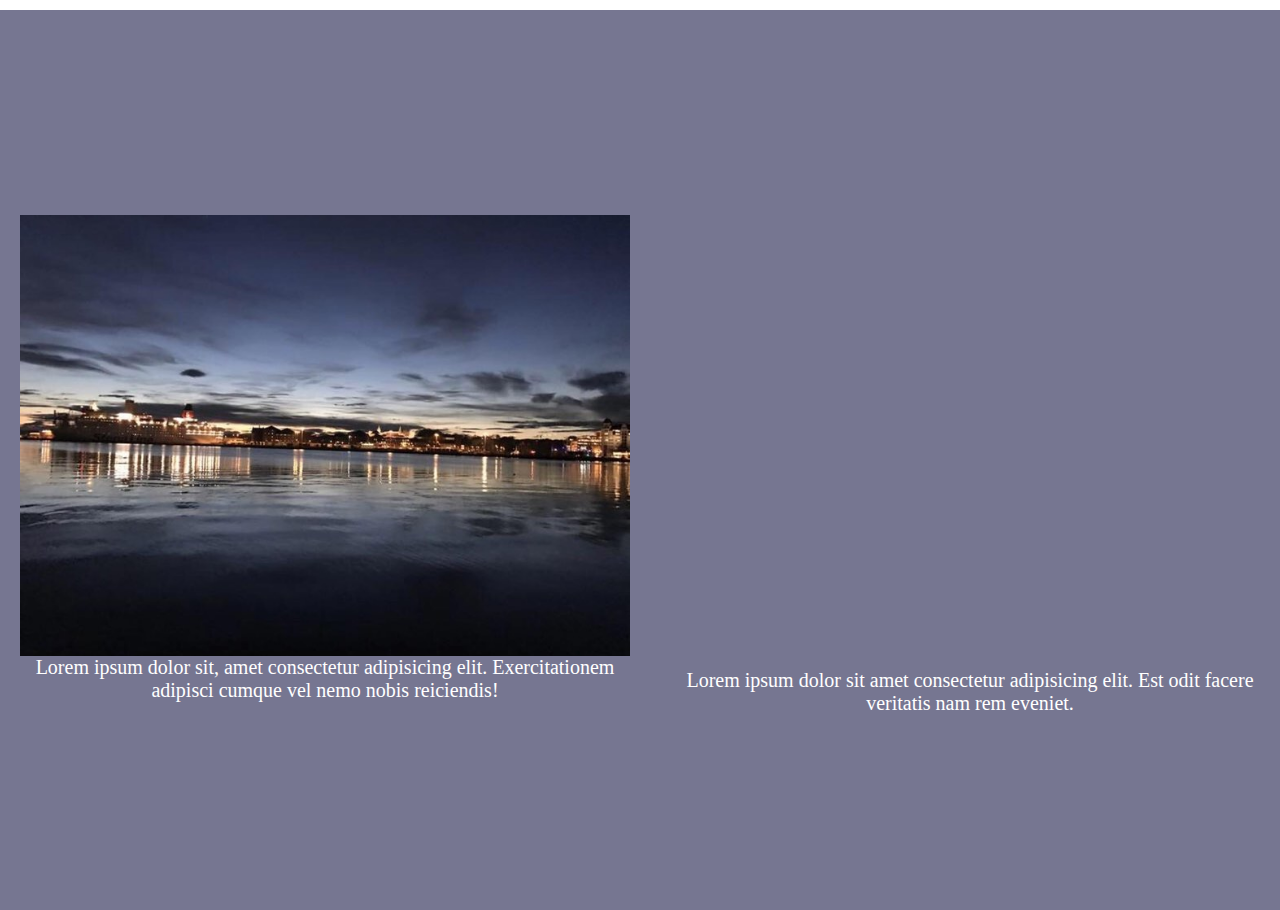
==== about.html @ 601b2cc6 "initil commit" ====
<!DOCTYPE html>
<html lang="en">
<head>
    <meta charset="UTF-8">
    <meta http-equiv="X-UA-Compatible" content="IE=edge">
    <meta name="viewport" content="width=device-width, initial-scale=1.0">
    <title>About Us</title>
    <link rel="stylesheet" href="style.css">
</head>
<body>
    <div class="just">
        <div class="cover">
            <div class="image">
                <img src="./256310130_907095039941499_5762505370728236697_n.jpg" alt="image">
            </div>
            <p>Lorem ipsum dolor sit, amet consectetur adipisicing elit. Exercitationem adipisci cumque vel nemo nobis reiciendis!</p>
        </div>
        
        <div class="maps">
            <iframe src="https://www.google.com/maps/embed?pb=!1m18!1m12!1m3!1d2000.485564622257!2d10.750938815970173!3d59.90748848186491!2m3!1f0!2f0!3f0!3m2!1i1024!2i768!4f13.1!3m3!1m2!1s0x46416e8ba321f715%3A0x1cb6a7c6a2a2d611!2sOslo%20Opera%20House!5e0!3m2!1sen!2sso!4v1637392766093!5m2!1sen!2sso" width="600" height="450" style="border:0;" allowfullscreen="" loading="lazy"></iframe>
            <P>Lorem ipsum dolor sit amet consectetur adipisicing elit. Est odit facere veritatis nam rem eveniet.</P>
        </div>
    </div>
</body>
</html>
---- style.css ----
*{
    margin:0;
    padding:0;
    box-sizing: border-box;
}
nav{
    padding:10px 80px;
    background:#f32cc8;
    height: 70px;
}
nav .bars{
    padding: 10px 20px;
    text-align: center;
}
nav a{
    text-decoration: none;
    color:#fff;
    font-size: 21px;
    font-weight: 400;
    padding: 5px;
    margin:2px 5px;
}
.center{
    background: linear-gradient(rgba(46, 38, 42, 0.705),rgba(70, 56, 56, 0.555)), url('./257587590_224633729720118_5470489789750535003_n.jpg');
    height: calc(100vh - 70px);
    background-size: cover;
    background-position: center;
    display: flex;
    align-items: center;
    justify-content: center;
    flex-direction: column;
}
h1{
    text-align: center;
    color: #fff;
    font-size: 3em;
    letter-spacing: 1px;
}
.center p{
    margin-bottom: 4em;
    width:700px;
    font-size: 19px;
    margin-top:10px;
    text-align: center;
    color:rgb(228, 212, 212);
}
.just{
    display: flex;
    justify-content: space-between;
    align-items: center;
    padding-left: 20px;
    margin-top: 10px;
    height: 100vh;
    background:rgb(118, 118, 145);
}
.cover{
    width: calc(50% - 20px);
    overflow: hidden;
    height: 490px;
}
.image{
    width:100%;
    height: 90%;
}
.cover p{
    font-size: 20px;
}
.just p{
    color:#fff;
    font-size: 20px;
    text-align: center;
}
.image img{
    width:100%;
    height: 100%;
    object-fit: cover;
}
.maps{
    width:calc(50% - 10px);
    height: 490px;
}
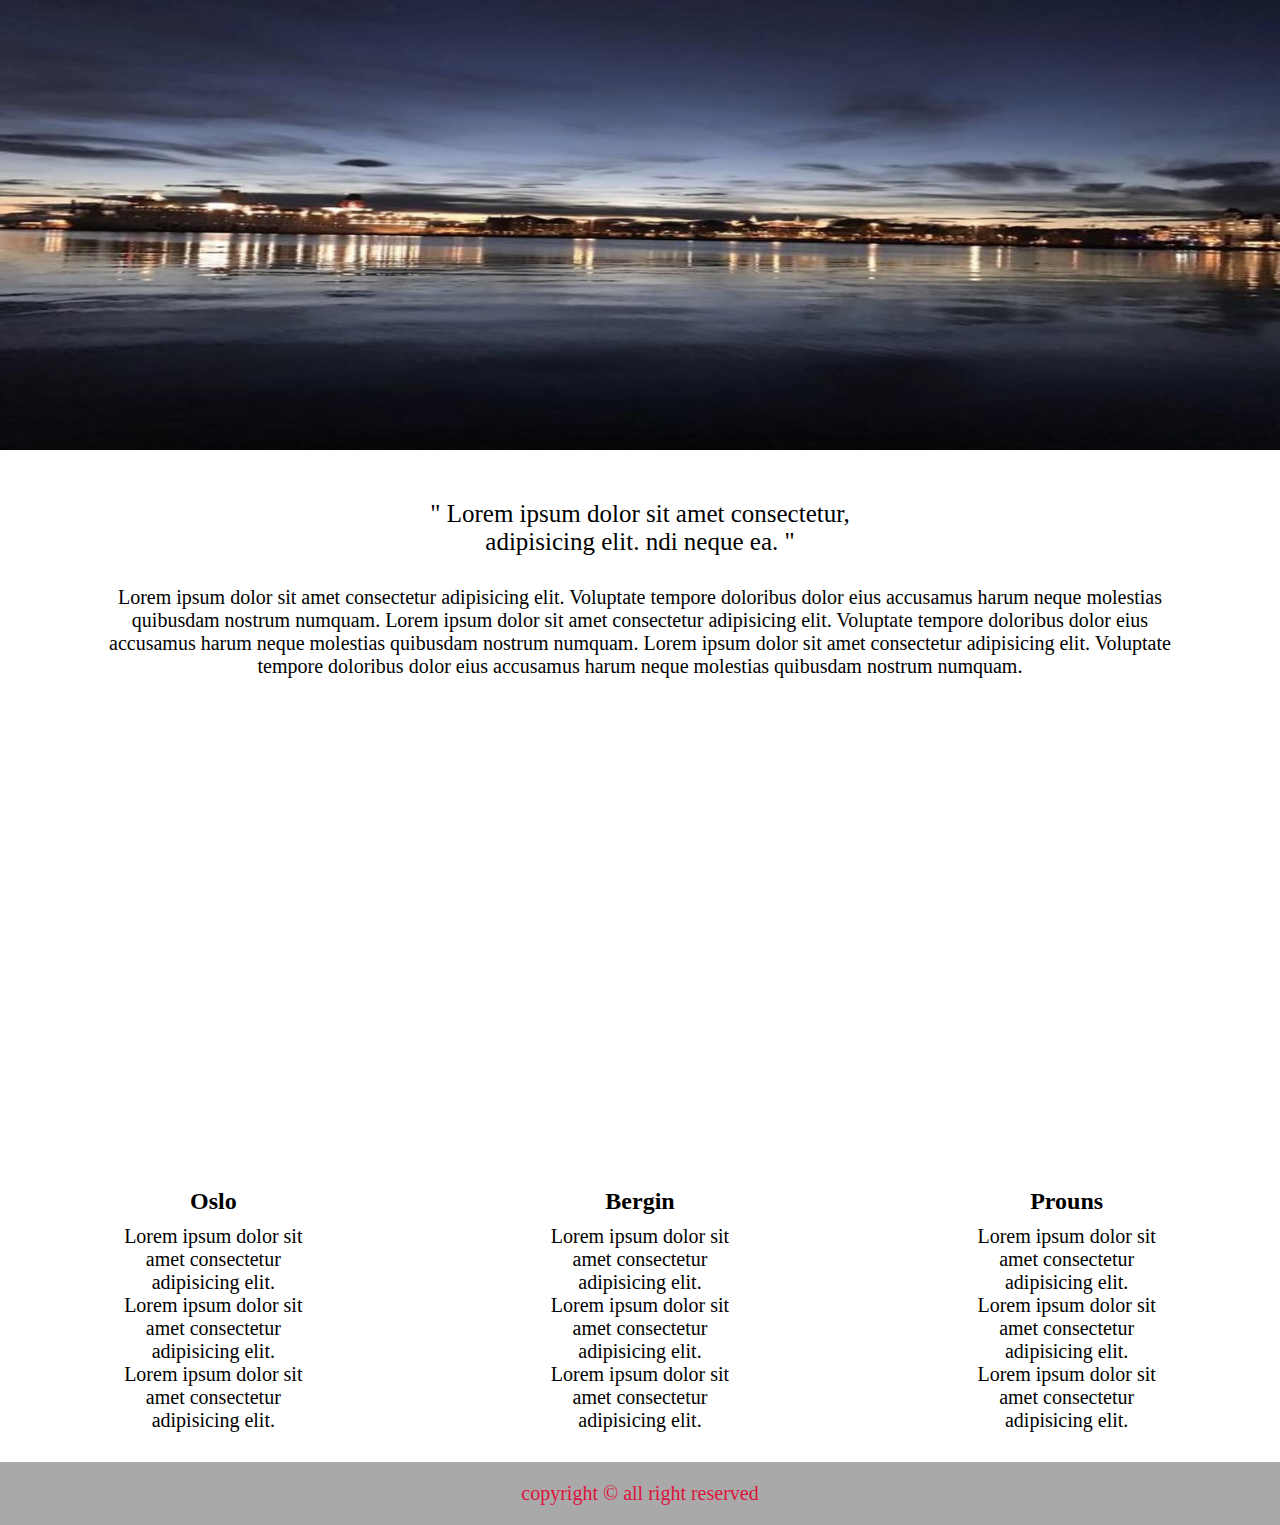
==== commit d85a514f: "initial commit" ====
--- a/about.html
+++ b/about.html
@@ -9,17 +9,47 @@
 </head>
 <body>
     <div class="just">
-        <div class="cover">
-            <div class="image">
-                <img src="./256310130_907095039941499_5762505370728236697_n.jpg" alt="image">
+       <img src="./256310130_907095039941499_5762505370728236697_n.jpg" alt="image" />
+       <p class="quot">
+           &quot;
+
+           Lorem ipsum dolor sit amet consectetur, <br> adipisicing elit.
+            ndi neque ea.
+    
+           &quot;
+       </p>
+       <p class="text">
+           Lorem ipsum dolor sit amet consectetur adipisicing elit. Voluptate tempore doloribus dolor eius accusamus harum neque molestias quibusdam nostrum numquam.
+           Lorem ipsum dolor sit amet consectetur adipisicing elit. Voluptate tempore doloribus dolor eius accusamus harum neque molestias quibusdam nostrum numquam.
+           Lorem ipsum dolor sit amet consectetur adipisicing elit. Voluptate tempore doloribus dolor eius accusamus harum neque molestias quibusdam nostrum numquam.
+       </p>
+       <iframe src="https://www.google.com/maps/embed?pb=!1m18!1m12!1m3!1d2000.485564622268!2d10.750938815970175!3d59.9074884818649!2m3!1f0!2f0!3f0!3m2!1i1024!2i768!4f13.1!3m3!1m2!1s0x46416e8ba321f715%3A0x1cb6a7c6a2a2d611!2sOslo%20Opera%20House!5e0!3m2!1sen!2sso!4v1637479885268!5m2!1sen!2sso" width="600" height="450" style="border:0;" allowfullscreen="" loading="lazy"></iframe>
+       <div class="footer">
+            <div>
+                <h2>Oslo</h2>
+                <p>Lorem ipsum dolor sit amet consectetur adipisicing elit.
+                    Lorem ipsum dolor sit amet consectetur adipisicing elit.
+                    Lorem ipsum dolor sit amet consectetur adipisicing elit.
+                </p>
             </div>
-            <p>Lorem ipsum dolor sit, amet consectetur adipisicing elit. Exercitationem adipisci cumque vel nemo nobis reiciendis!</p>
-        </div>
-        
-        <div class="maps">
-            <iframe src="https://www.google.com/maps/embed?pb=!1m18!1m12!1m3!1d2000.485564622257!2d10.750938815970173!3d59.90748848186491!2m3!1f0!2f0!3f0!3m2!1i1024!2i768!4f13.1!3m3!1m2!1s0x46416e8ba321f715%3A0x1cb6a7c6a2a2d611!2sOslo%20Opera%20House!5e0!3m2!1sen!2sso!4v1637392766093!5m2!1sen!2sso" width="600" height="450" style="border:0;" allowfullscreen="" loading="lazy"></iframe>
-            <P>Lorem ipsum dolor sit amet consectetur adipisicing elit. Est odit facere veritatis nam rem eveniet.</P>
-        </div>
+            <div>
+                <h2>Bergin</h2>
+                <p>Lorem ipsum dolor sit amet consectetur adipisicing elit.
+                    Lorem ipsum dolor sit amet consectetur adipisicing elit.
+                    Lorem ipsum dolor sit amet consectetur adipisicing elit.
+                </p>
+            </div>
+            <div>
+                <h2>Prouns</h2>
+                <p>Lorem ipsum dolor sit amet consectetur adipisicing elit.
+                    Lorem ipsum dolor sit amet consectetur adipisicing elit.
+                    Lorem ipsum dolor sit amet consectetur adipisicing elit.
+                </p>
+            </div>
+       </div>
+       <footer>
+           copyright &copy; all right reserved
+       </footer>
     </div>
 </body>
 </html>--- a/style.css
+++ b/style.css
@@ -46,36 +46,47 @@
 }
 .just{
     display: flex;
-    justify-content: space-between;
+    flex-direction: column;
     align-items: center;
-    padding-left: 20px;
-    margin-top: 10px;
-    height: 100vh;
-    background:rgb(118, 118, 145);
-}
-.cover{
-    width: calc(50% - 20px);
-    overflow: hidden;
-    height: 490px;
-}
-.image{
-    width:100%;
-    height: 90%;
-}
-.cover p{
-    font-size: 20px;
-}
-.just p{
-    color:#fff;
-    font-size: 20px;
     text-align: center;
 }
-.image img{
+.just img{
+    height: 450px;
+    width:100vw;
+    margin:auto;
+}
+p{
+    font-size: 20px;
+    margin:10px;
+}
+p.text{
+    margin:auto;
+    width:1100px;
+    margin-top: 20px;
+    margin-bottom: 20px;
+}
+.quot{
+    font-size: 25px;
+    margin:10px 0;
+    margin-top: 50px;
+}
+.footer{
+    display: flex;
     width:100%;
-    height: 100%;
-    object-fit: cover;
+    margin-top: 20px;
+    justify-content: space-around;
+    padding:20px 0;
 }
-.maps{
-    width:calc(50% - 10px);
-    height: 490px;
+iframe{
+    width:100%;
 }
+.footer div{
+    max-width: 200px;
+}
+footer{
+    background:darkgrey;
+    padding:20px 0;
+    width:100%;
+    color:crimson;
+    font-size: 20px;
+}